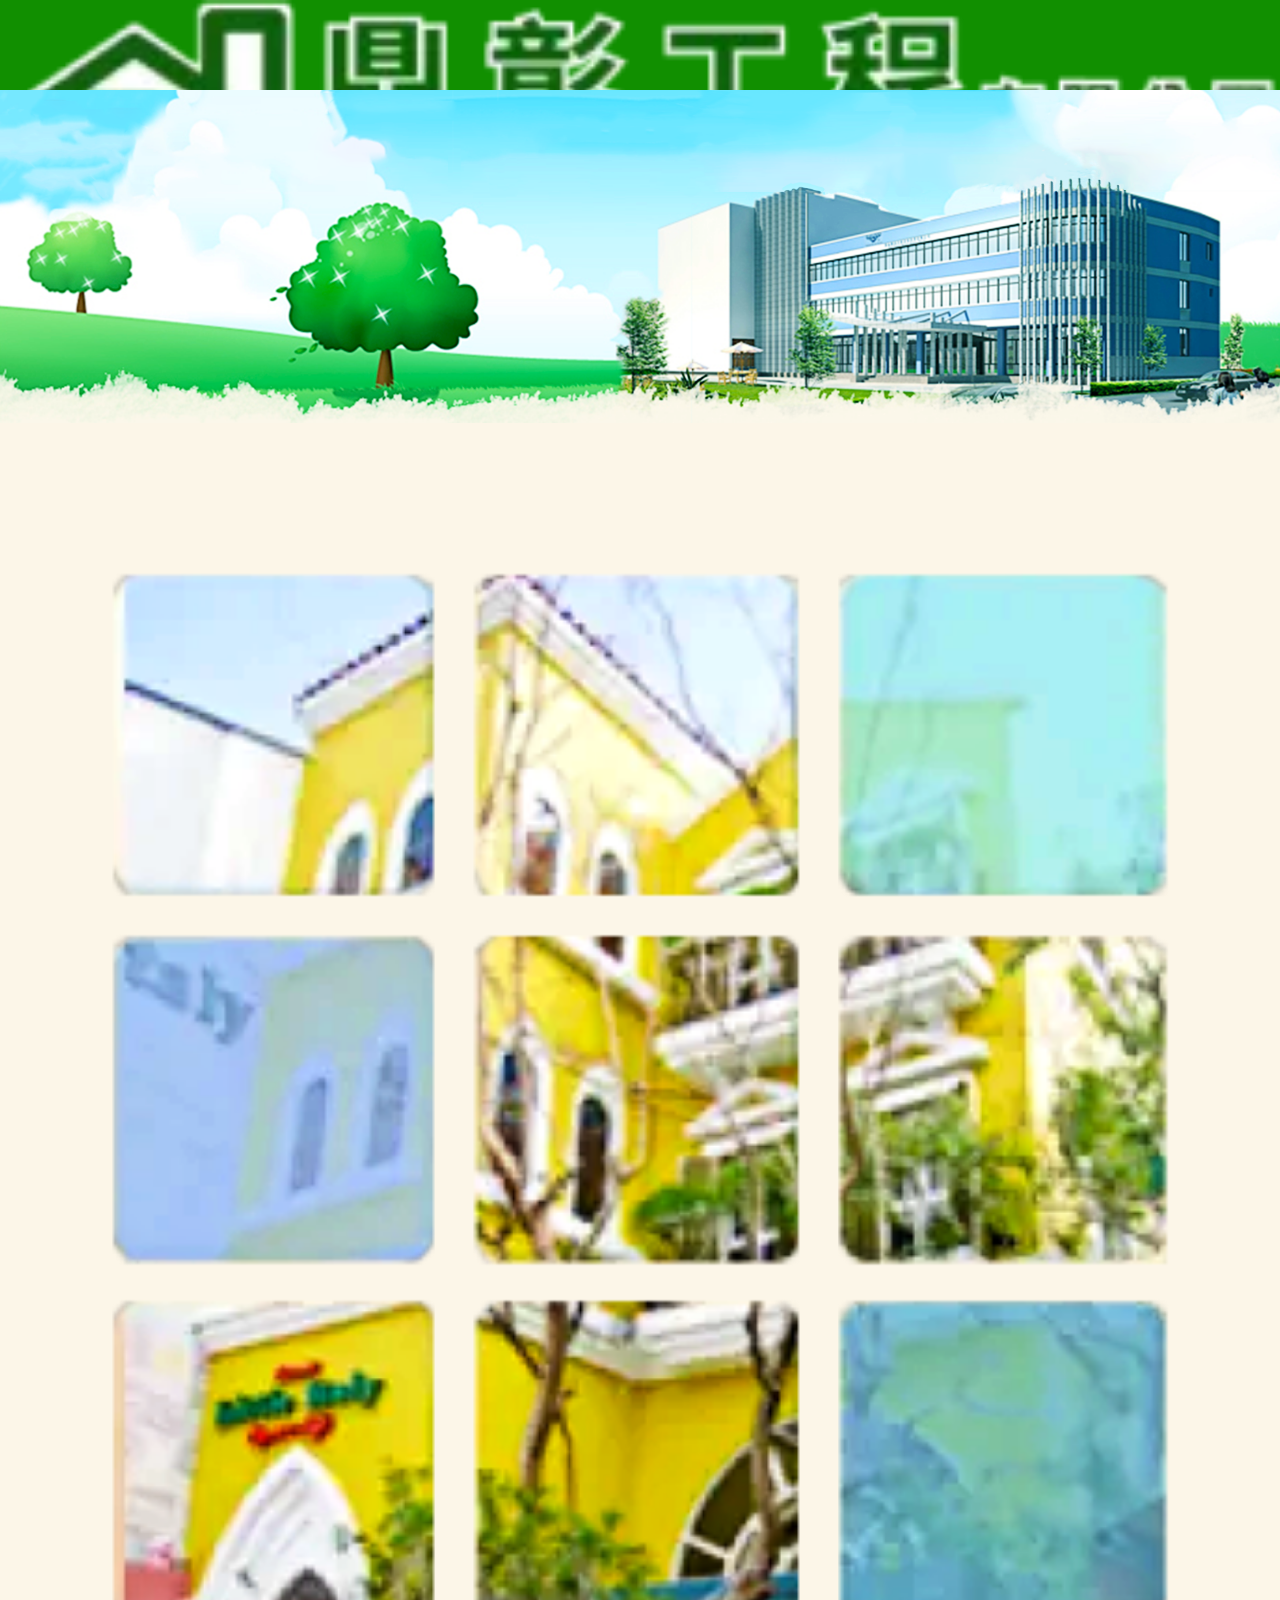
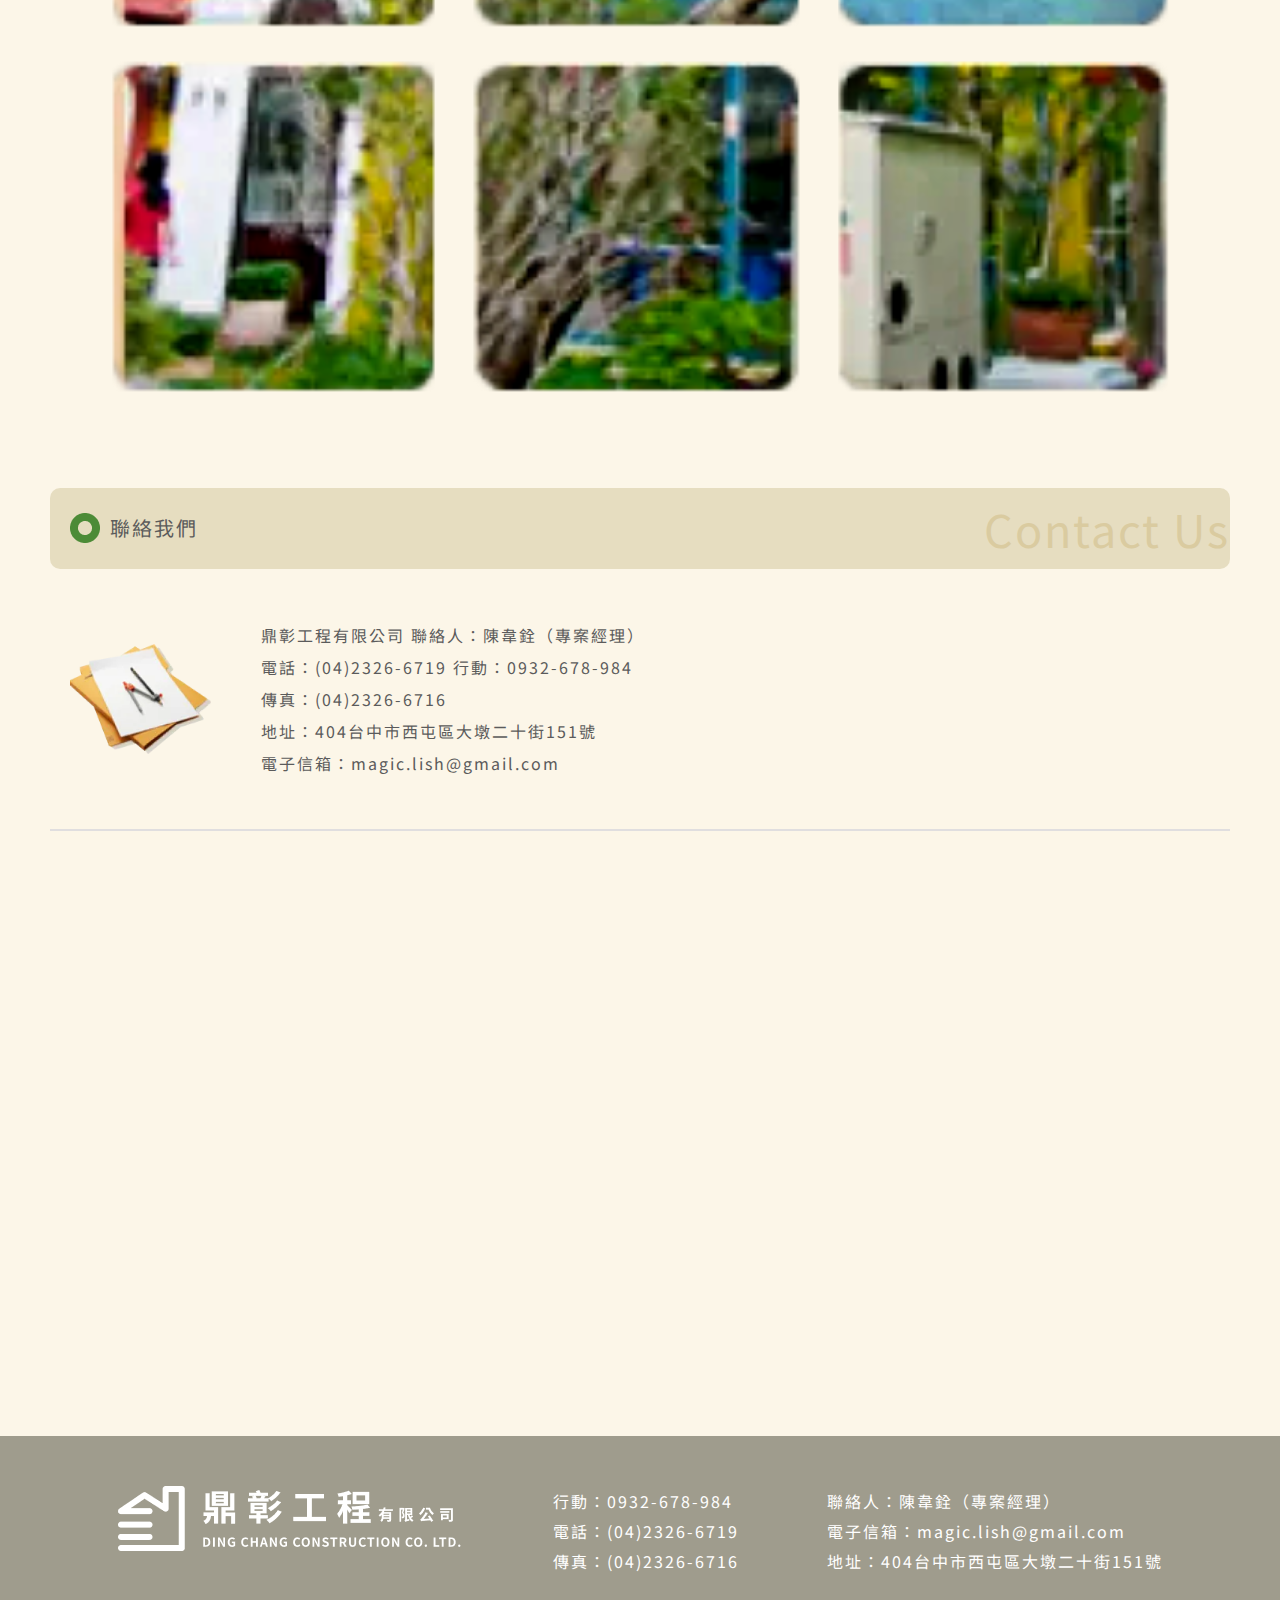
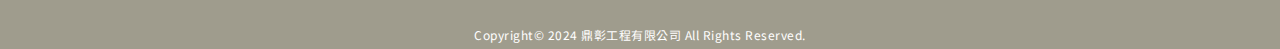
==== contacts.html @ 505d9c83 "240226" ====
<!DOCTYPE html>
<html lang="en">
  <head>
    <meta charset="UTF-8" />
    <meta name="viewport" content="width=device-width, initial-scale=1.0" />
    <!-- bootstrap -->
    <!-- 字體 -->
    <link rel="preconnect" href="https://fonts.googleapis.com" />
    <link rel="preconnect" href="https://fonts.gstatic.com" crossorigin />
    <link
      href="https://fonts.googleapis.com/css2?family=Montserrat:wght@300&family=Noto+Sans+TC&display=swap"
      rel="stylesheet"
    />
    <link
      href="https://cdn.jsdelivr.net/npm/bootstrap@5.0.0/dist/css/bootstrap.min.css"
      rel="stylesheet"
      integrity="sha384-wEmeIV1mKuiNpC+IOBjI7aAzPcEZeedi5yW5f2yOq55WWLwNGmvvx4Um1vskeMj0"
      crossorigin="anonymous"
    />
    <link rel="stylesheet" href="./css/reset.css" />
    <!-- AOS CDN -->
    <link href="https://unpkg.com/aos@2.3.1/dist/aos.css" rel="stylesheet" />
    <link rel="stylesheet" href="./css/style.css" />
    <link rel="stylesheet" href="./css/about.css" />
    <title>鼎彰工程有限公司</title>
  </head>
  <body>
    <header>
      <nav class="navbar navbar-expand-lg navbar-light">
        <div class="container-fluid">
          <a class="navbar-brand" href="index.html"
            ><img
              src="./image/logo.webp"
              alt="鼎彰工程有限公司LOGO"
              width="303px"
              height="70px"
          /></a>
          <button
            class="navbar-toggler"
            type="button"
            data-bs-toggle="collapse"
            data-bs-target="#navbarNavDropdown"
            aria-controls="navbarNavDropdown"
            aria-expanded="false"
            aria-label="Toggle navigation"
          >
            <span class="navbar-toggler-icon"></span>
          </button>
          <div
            class="collapse navbar-collapse justify-content-end"
            id="navbarNavDropdown"
          >
            <ul class="navbar-nav">
              <li class="nav-item">
                <a class="nav-link" href="./about.html"
                  ><p>關於鼎彰</p>
                  <p style="font-size: 12px">About Us</p>
                </a>
              </li>
              <li class="nav-item">
                <a class="nav-link" href="./products.html">
                  <p>產品與案例</p>
                  <p style="font-size: 12px">Products & Case</p>
                </a>
              </li>
              <li class="nav-item">
                <a class="nav-link" href="./refresh.html">
                  <p>舊牆重塗</p>
                  <p style="font-size: 12px">Refresh</p>
                </a>
              </li>
              <li class="nav-item">
                <a class="nav-link" href="./contacts.html">
                  <p>聯絡我們</p>
                  <p style="font-size: 12px">Contact Us</p>
                </a>
              </li>
            </ul>
          </div>
        </div>
      </nav>
    </header>

    <!-- 背景圖 -->
    <article>
      <div class="top_banner">
        <img
          src="./image/subPage_banner.webp"
          alt="背景圖"
          width="1920px"
          height="500px"
        />
      </div>
    </article>

    <!-- 關於鼎彰 -->
    <section>
      <!-- 標題 -->
      <div class="container about_block">
        <div class="row">
          <div class="col-3">
            <img
              src="./image/aside_img.webp"
              alt="側邊圖"
              width="317px"
              height="431px"
            />
          </div>
          <div class="col-9">
            <div class="title_text">
              <div style="display: flex; gap: 10px; margin-left: 20px">
                <img
                  src="./image/title_icon.png"
                  alt="icon"
                  width="30px"
                  height="30px"
                />
                <p>聯絡我們</p>
              </div>
              <div class="en_text">
                <p>Contact Us</p>
              </div>
            </div>
            <!-- 內容 -->
            <div class="content_text">
              <img
                src="./image/note.webp"
                alt=""
                style="max-height: 110px; width: auto"
              />
              <div style="line-height: 2rem">
                <p>鼎彰工程有限公司 聯絡人：陳韋銓（專案經理）</p>
                <p>電話：(04)2326-6719   行動：0932-678-984</p>
                <p>傳真：(04)2326-6716</p>
                <p>地址：404台中市西屯區大墩二十街151號</p>
                <p>電子信箱：magic.lish@gmail.com</p>
              </div>
            </div>
            <iframe
              src="https://www.google.com/maps/embed?pb=!1m18!1m12!1m3!1d3640.3312474995187!2d120.64874337590611!3d24.16011307292304!2m3!1f0!2f0!3f0!3m2!1i1024!2i768!4f13.1!3m3!1m2!1s0x34693d8e34193189%3A0x2f9fe5d77e652cd3!2zNDA35Y-w5Lit5biC6KW_5bGv5Y2A5aSn5aKp5LqM5Y2B6KGXMTUx6Jmf!5e0!3m2!1szh-TW!2stw!4v1708676222995!5m2!1szh-TW!2stw"
              width="100%"
              height="450"
              style="border: 0"
              allowfullscreen=""
              loading="lazy"
              referrerpolicy="no-referrer-when-downgrade"
            ></iframe>
          </div>
        </div>
      </div>
    </section>

    <footer>
      <section class="footer_block">
        <div>
          <a href="index.html">
            <img
              src="./image/footer_logo.webp"
              alt="鼎彰工程有限公司LOGO"
              width="345px"
              height="60px"
            />
          </a>
        </div>
        <div style="display: flex; flex-direction: column">
          <a
            href="tel:0932678984"
            target="_blank"
            style="color: #ffffff; font-size: 16px; font-weight: 400"
            >行動：0932-678-984</a
          >
          <a
            href="tel:0423266719"
            target="_blank"
            style="color: #ffffff; font-size: 16px; font-weight: 400"
            >電話：(04)2326-6719</a
          >
          <a
            href="tel:0423266716"
            target="_blank"
            style="color: #ffffff; font-size: 16px; font-weight: 400"
            >傳真：(04)2326-6716</a
          >
        </div>
        <div style="display: flex; flex-direction: column">
          <p>聯絡人：陳韋銓（專案經理）</p>

          <a
            href="mailto:magic.lish@gmail.com.tw?subject=Feedback&body=Message"
            target="_blank"
            style="color: #ffffff; font-size: 16px; font-weight: 400"
          >
            電子信箱：magic.lish@gmail.com
          </a>
          <a
            href="https://maps.app.goo.gl/wGTpUNhuqgENDiJG9"
            target="_blank"
            style="color: #ffffff; font-size: 16px; font-weight: 400"
          >
            地址：404台中市西屯區大墩二十街151號
          </a>
        </div>
      </section>
      <p
        style="
          color: #fff;
          font-size: 12px;
          font-weight: 400;
          letter-spacing: 0.5px;
          text-align: center;
          padding-bottom: 5px;
        "
      >
        Copyright© 2024 鼎彰工程有限公司 All Rights Reserved.
      </p>
    </footer>

    <script src="https://code.jquery.com/jquery-3.6.4.min.js"></script>
    <!-- bootstrap -->
    <script
      src="https://cdn.jsdelivr.net/npm/bootstrap@5.1.1/dist/js/bootstrap.bundle.min.js"
      integrity="sha384-/bQdsTh/da6pkI1MST/rWKFNjaCP5gBSY4sEBT38Q/9RBh9AH40zEOg7Hlq2THRZ"
      crossorigin="anonymous"
    ></script>
    <!-- <script src="https://unpkg.com/aos@2.3.1/dist/aos.js"></script> -->
    <script>
      AOS.init();
    </script>
  </body>
</html>
---- css/style.css ----
body {
  font-family: "Noto Sans TC", "Montserrat", sans-serif, Verdana;
  letter-spacing: 2px;
  background: #fcf6e8;
  line-height: 1.5;
  color: #5b5b5b;
}

/* 導覽列 */
header {
  background-color: #118f00;
  width: 100%;
}

a {
  padding: 0;
  text-decoration: none;
}

img {
  width: 100%;
  height: auto;
}

section {
  max-width: 1620px;
  margin: 0 auto;
  padding: 0 50px;
  margin-top: 50px;
}

.nav-link {
  padding: 0;
}

.navbar {
  max-height: 90px;
  max-width: 1420px;
  margin: 0 auto;
}

.container-fluid {
  padding: 0 50px;
}

.navbar-expand-lg .navbar-nav {
  gap: 40px;
}
.navbar-light .navbar-toggler {
  color: rgba(0, 0, 0, 0.55);
  border-color: rgba(0, 0, 0, 0.1);
  margin-right: 20px;
}

.navbar-brand {
  margin-left: 20px;
}
.navbar-light .navbar-nav .nav-link {
  color: #fcf6e8;
  margin-right: 20px;
}

.navbar-light .navbar-nav .nav-link:hover {
  color: #ecbb92;
}

.container-fluid {
  padding: 0;
}

.nav-item {
  border-left: #fcf6e8 2px solid;
}

/* banner */
.top_banner img {
  width: 100%;
  height: auto;
}

/* 共同css */

/* 標題英文 */
.title_text {
  font-size: 20px;
  background: #e6ddc0;
  display: flex;
  justify-content: space-between;
  align-items: center;
  border-radius: 10px;
  padding: 7px 0;
}
.title_text img {
  width: 30px;
  height: 30px;
}
.en_text {
  color: #dacba0;
  font-size: 45px;
}

/* 內文 */
.content_text {
  gap: 50px;
  display: flex;
  align-items: center;
  padding: 50px 20px;
  border-bottom: 2px solid #e0dedf;
  margin-bottom: 50px;
}

/* 側邊選單 */

.mobile_select {
  display: none;
}

.select_title img {
  width: 50px;
  height: 50px;
}

.select_title {
  display: flex;
  justify-content: space-between;
  align-items: end;
  gap: 5px;
  border-bottom: 2px solid #000000;
  font-size: 20px;
  padding: 0 20px;
}

.select_cont {
  padding: 15px 0;
  display: flex;
  flex-direction: column;
  gap: 10px;
}

.select_cont li {
  border-bottom: 1px dashed black;
  text-align: end;
  /* padding: 0 13px; */
  margin: 0 7px;
}

.col-3 a {
  color: #000000;
}
.col-3 a:hover {
  color: #118f00;
}

/* 回首頁 */
.index_title {
  display: flex;
  justify-content: space-around;
  align-items: center;
  font-size: 20px;
  position: relative;
  border: 3px solid #f5cf62;
  border-radius: 50px;
  padding: 0 20px;
  justify-content: flex-end;
}

.index_title img {
  position: absolute;
  left: -10px;
  width: 66px;
  height: 50px;
}
/* footer */
footer {
  background-color: #9f9c8d;
  margin-top: 100px;
  width: 100%;
}

.footer_block {
  display: flex;
  padding: 50px;
  justify-content: space-evenly;
  color: #fff;
  line-height: 30px;
  gap: 20px;
}

@media (max-width: 1400px) {
  /* 側邊選單 */
  .select_title {
    font-size: 16px;
    padding: 0 10px 0 5px;
  }
  .index_title {
    font-size: 16px;
    padding: 0 10px 0 5px;
}
}
@media (max-width: 1200px) {
  /* 導覽列 */
  .navbar-expand-lg .navbar-nav {
    gap: 20px;
  }

  footer img {
    width: 300px;
  }
}
@media (max-width: 991px) {
  /* p {
    font-size: 14px;
  } */
  .navbar-expand-lg .navbar-nav {
    gap: 20px;
    background: #fcf6e8;
    text-align: center;
    padding: 20px;

    position: relative;
    z-index: 11111;
  }
  .nav-item {
    border-bottom: 2px solid #10610b;
    padding-bottom: 5px;
    border-left: none;
  }
  .navbar-light .navbar-nav .nav-link {
    color: #10610b;
    font-weight: bold;
  }

  .navbar-light .navbar-nav .nav-link:hover {
    color: #023506;
  }

  /* 側邊圖 */
  .col-3 {
    display: none;
  }
  .col-9 {
    width: 100%;
  }

  /* 手機版選單 */
  .mobile_select {
    display: grid;
    grid-template-columns: repeat(3, 1fr);
    gap: 5px;
  }
  .mobile_select li {
    border-bottom: 1px dashed black;
    text-align: end;
    /* padding: 0 13px; */
    margin: 0 7px;
  }

  .mobile_select a {
    color: #000000;
  }
  .mobile_select a:hover {
    color: #118f00;
  }

  .footer_block {
    flex-direction: column;
  }
}
@media (max-width: 768px) {
  .content_text {
    flex-direction: column;
  }
}
@media (max-width: 576px) {
  .navbar img {
    width: 180px;
  }
  section {
    padding: 0 20px;
    margin-top: 30px;
  }
  /* 標題 */
  .en_text {
    color: #dacba0;
    font-size: 27px;
  }

  .content_text {
  }

  footer img {
    width: 250px;
  }
  footer {
    margin-top: 50px;
  }
}
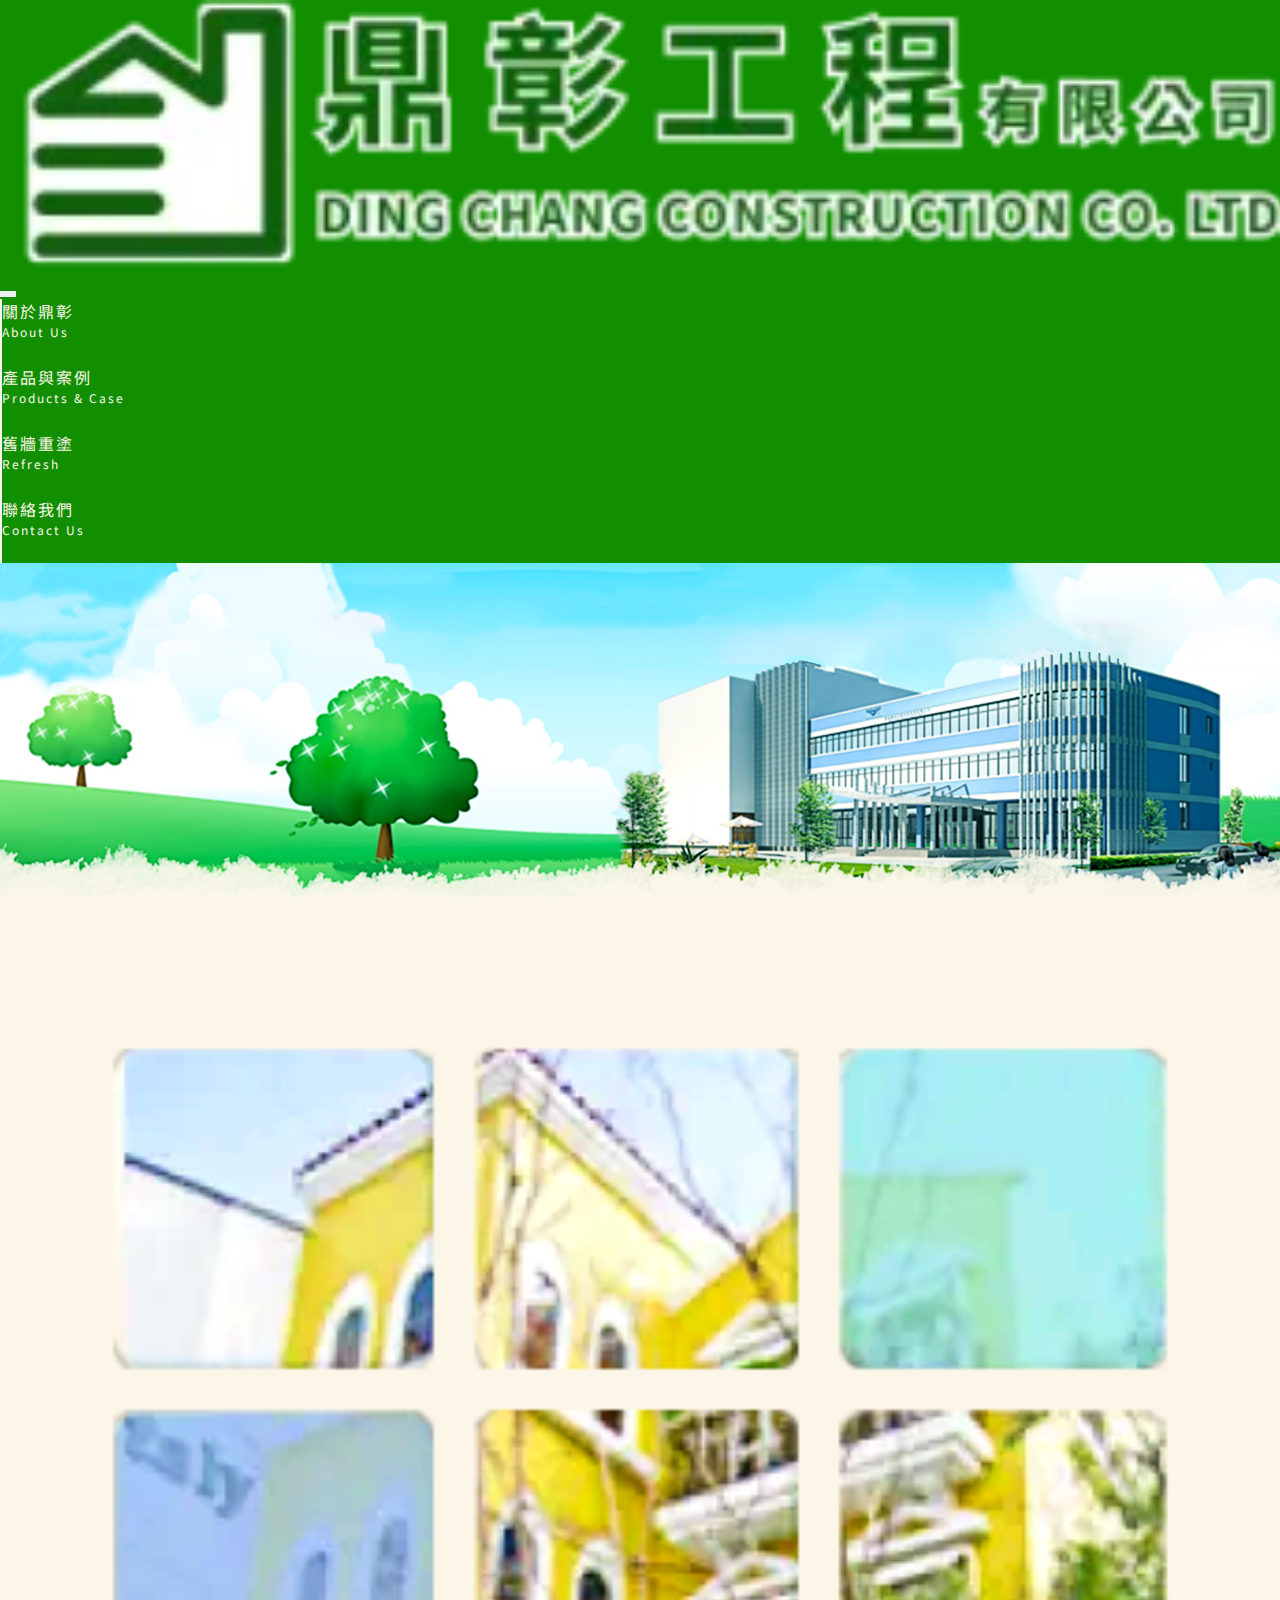
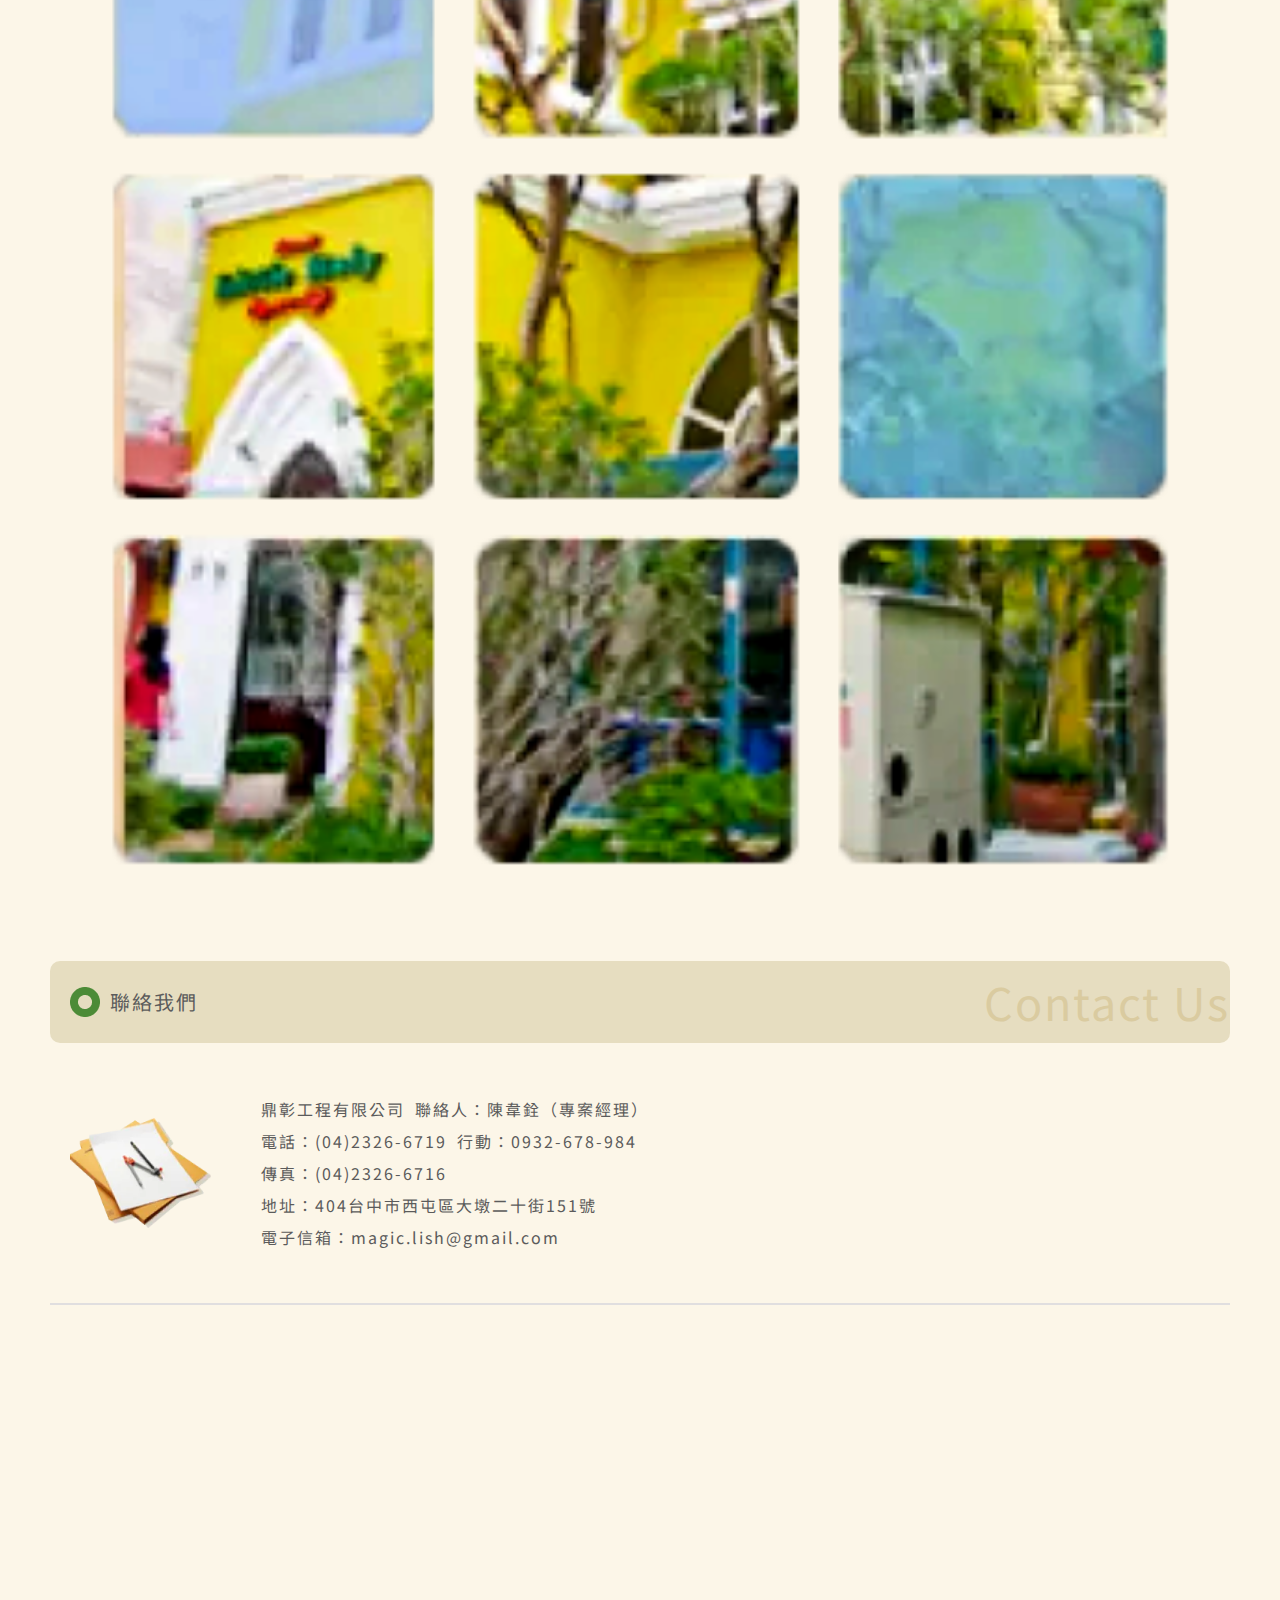
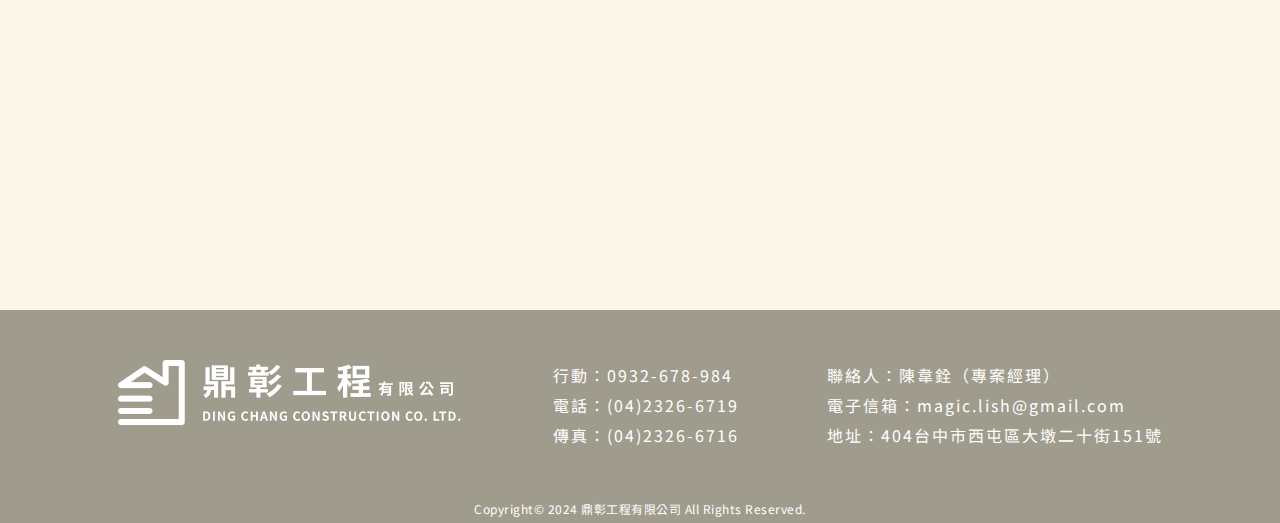
==== commit 61ed2784: "240228" ====
--- a/contacts.html
+++ b/contacts.html
@@ -93,7 +93,7 @@
       </div>
     </article>
 
-    <!-- 關於鼎彰 -->
+    <!-- 聯絡鼎彰 -->
     <section>
       <!-- 標題 -->
       <div class="container about_block">
@@ -129,8 +129,14 @@
                 style="max-height: 110px; width: auto"
               />
               <div style="line-height: 2rem">
-                <p>鼎彰工程有限公司 聯絡人：陳韋銓（專案經理）</p>
-                <p>電話：(04)2326-6719   行動：0932-678-984</p>
+                <div style="display: flex;flex-wrap: wrap;">
+                  <p style="margin-right: 10px;">鼎彰工程有限公司</p>
+                  <p>聯絡人：陳韋銓（專案經理）</p>
+                </div>
+                <div style="display: flex;flex-wrap: wrap;">
+                  <p style="margin-right: 10px;">電話：(04)2326-6719</p>
+                  <p>行動：0932-678-984</p>
+                </div>
                 <p>傳真：(04)2326-6716</p>
                 <p>地址：404台中市西屯區大墩二十街151號</p>
                 <p>電子信箱：magic.lish@gmail.com</p>
--- a/css/style.css
+++ b/css/style.css
@@ -34,9 +34,10 @@
 }
 
 .navbar {
-  max-height: 90px;
+  /* max-height: 90px; */
   max-width: 1420px;
   margin: 0 auto;
+  padding-bottom: 0;
 }
 
 .container-fluid {
@@ -47,9 +48,12 @@
   gap: 40px;
 }
 .navbar-light .navbar-toggler {
-  color: rgba(0, 0, 0, 0.55);
-  border-color: rgba(0, 0, 0, 0.1);
+  color: rgb(255 255 255 / 55%);
+  border-color: rgba(0, 0, 0, 0);
   margin-right: 20px;
+}
+.navbar-light .navbar-toggler-icon {
+  background-image: url(../image/menu.svg);
 }
 
 .navbar-brand {
